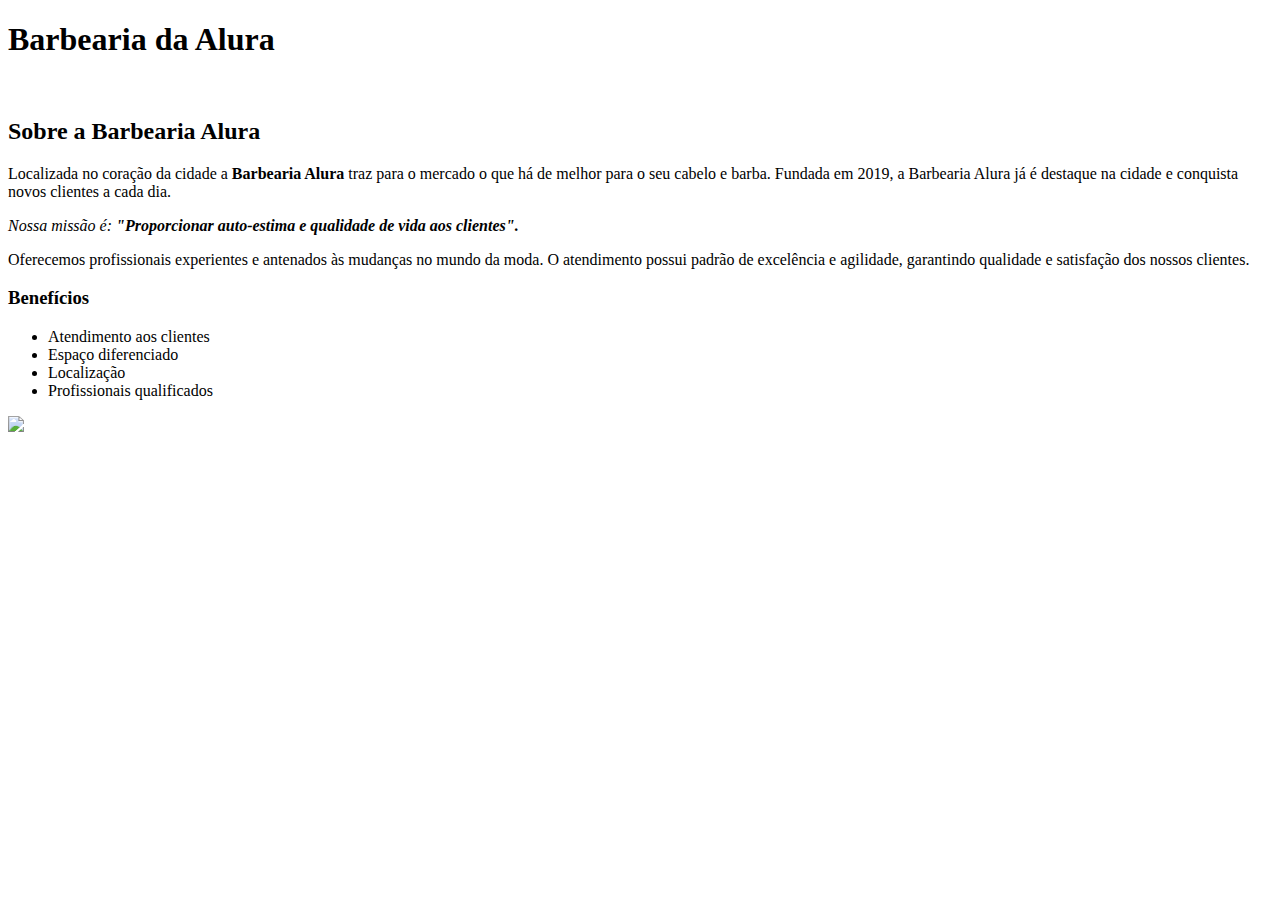
==== HTML5 e CSS3/index.html @ d6b9688a "página de contato finalizada" ====
<!DOCTYPE html>
<html lang="pt-br">
    <head>
        <meta charset="UTF-8">
        <title>Barbearia Alura</title>
        <link href="./styles/style-home.css" rel="stylesheet">
        <!-- <style>
            h1 {
                text-align: center;
            }

            p {
                text-align: center;
                font-size: 20px; 
            }
        </style> -->

    </head>
    <body>
        <header>
            <h1 class="titulo-principal">Barbearia da Alura</h1>
        </header>
        <img id="banner" src="./imagens/banner.jpg" alt="">    
        <div class="principal">
            <h2 class="titulo-centralizado">Sobre a Barbearia Alura</h2>
            
            <p>Localizada no coração da cidade a <strong>Barbearia Alura</strong> traz para o mercado o que há de melhor para o seu cabelo e barba. 
                Fundada em 2019, a Barbearia Alura já é destaque na cidade e conquista novos clientes a cada dia.</p>
    
            <p id="missao"><em>Nossa missão é: <strong>"Proporcionar auto-estima e qualidade de vida aos clientes".</strong></em></p>
           
            <p>Oferecemos profissionais experientes e antenados às mudanças no mundo da moda. O atendimento possui padrão de excelência e agilidade, 
                garantindo qualidade e satisfação dos nossos clientes.</p>
        </div>
       
        <div class="beneficios">
            <h3 class="titulo-centralizado">Benefícios</h3>
            <ul>
                <li class="itens">Atendimento aos clientes</li>
                <li class="itens">Espaço diferenciado</li>
                <li class="itens">Localização</li>
                <li class="itens">Profissionais qualificados</li>
            </ul>
            <img src="./imagens/beneficios.jpg" class="imagem_beneficios">
        </div>
    </body>
    <footer>

    </footer>
</html>
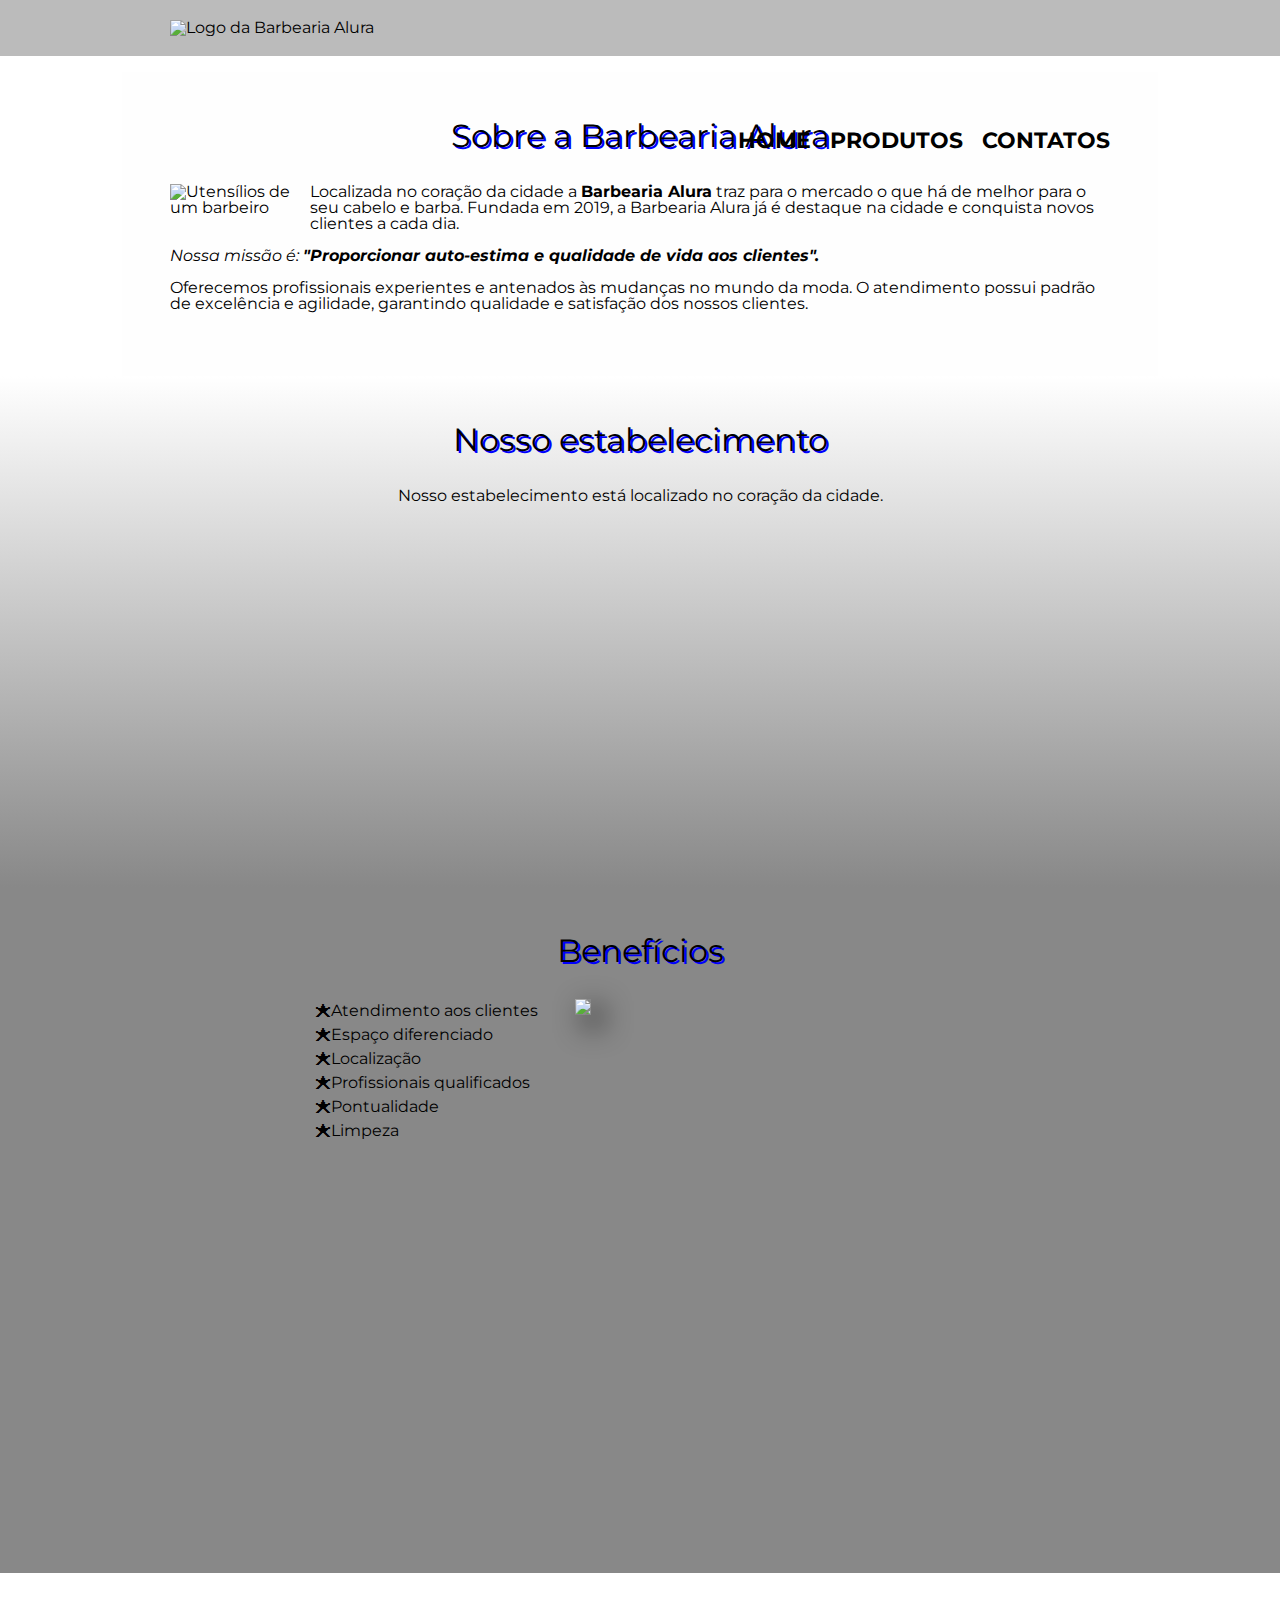
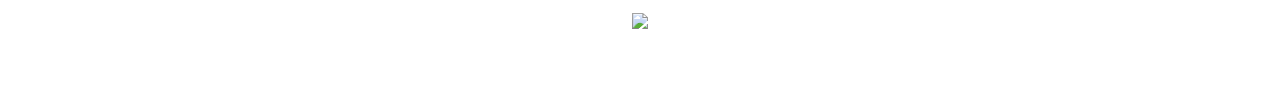
==== commit 12f899d2: "curso de flexbox" ====
--- a/HTML5 e CSS3/index.html
+++ b/HTML5 e CSS3/index.html
@@ -2,49 +2,78 @@
 <html lang="pt-br">
     <head>
         <meta charset="UTF-8">
+        <meta name="viewport" content="width=device-width">
         <title>Barbearia Alura</title>
-        <link href="./styles/style-home.css" rel="stylesheet">
-        <!-- <style>
-            h1 {
-                text-align: center;
-            }
-
-            p {
-                text-align: center;
-                font-size: 20px; 
-            }
-        </style> -->
+        <link href="./styles/reset.css" rel="stylesheet">
+        <link href="./styles/style.css" rel="stylesheet">
+        <link rel="preconnect" href="https://fonts.googleapis.com">
+        <link rel="preconnect" href="https://fonts.gstatic.com" crossorigin>
+        <link href="https://fonts.googleapis.com/css2?family=Montserrat&display=swap" rel="stylesheet">
 
     </head>
     <body>
         <header>
-            <h1 class="titulo-principal">Barbearia da Alura</h1>
+            <div class="caixa">
+                <h1 class="logo"><img src="./imagens/logo.png" alt="Logo da Barbearia Alura"></h1>
+                <nav>
+                    <ul>
+                        <li><a href="index.html">Home</a></li>
+                        <li><a href="produtos.html">Produtos</a></li>
+                        <li><a href="contato.html">Contatos</a></li>
+                    </ul>
+                </nav>
+            </div>
         </header>
-        <img id="banner" src="./imagens/banner.jpg" alt="">    
-        <div class="principal">
-            <h2 class="titulo-centralizado">Sobre a Barbearia Alura</h2>
+        <img class="banner" src="./imagens/banner.jpg" alt="">    
+        <main>
+            <section class="principal">
+                <h2 class="titulo-principal">Sobre a Barbearia Alura</h2>
+                
+                <img class="utensilios" src="./imagens/utensilios.jpg" alt="Utensílios de um barbeiro">
+
+                <p>Localizada no coração da cidade a <strong>Barbearia Alura</strong> traz para o mercado o que há de melhor para o seu cabelo e barba. 
+                    Fundada em 2019, a Barbearia Alura já é destaque na cidade e conquista novos clientes a cada dia.
+                </p>
+                    
+                <p id="missao"><em>Nossa missão é: <strong>"Proporcionar auto-estima e qualidade de vida aos clientes".</strong></em></p>
+                    
+                <p>Oferecemos profissionais experientes e antenados às mudanças no mundo da moda. O atendimento possui padrão de excelência e agilidade, 
+                    garantindo qualidade e satisfação dos nossos clientes.
+                </p>
+            </section>
             
-            <p>Localizada no coração da cidade a <strong>Barbearia Alura</strong> traz para o mercado o que há de melhor para o seu cabelo e barba. 
-                Fundada em 2019, a Barbearia Alura já é destaque na cidade e conquista novos clientes a cada dia.</p>
-    
-            <p id="missao"><em>Nossa missão é: <strong>"Proporcionar auto-estima e qualidade de vida aos clientes".</strong></em></p>
-           
-            <p>Oferecemos profissionais experientes e antenados às mudanças no mundo da moda. O atendimento possui padrão de excelência e agilidade, 
-                garantindo qualidade e satisfação dos nossos clientes.</p>
-        </div>
-       
-        <div class="beneficios">
-            <h3 class="titulo-centralizado">Benefícios</h3>
-            <ul>
-                <li class="itens">Atendimento aos clientes</li>
-                <li class="itens">Espaço diferenciado</li>
-                <li class="itens">Localização</li>
-                <li class="itens">Profissionais qualificados</li>
-            </ul>
-            <img src="./imagens/beneficios.jpg" class="imagem_beneficios">
-        </div>
+            <section class="mapa">
+                <h3 class="titulo-principal">Nosso estabelecimento</h3>
+                <p>
+                    Nosso estabelecimento está localizado no coração da cidade.
+                </p>
+                <div class="mapa-conteudo">
+                    <iframe src="https://www.google.com/maps/embed?pb=!1m18!1m12!1m3!1d3657.106556198532!2d-46.653905482556155!3d-23.5646162!2m3!1f0!2f0!3f0!3m2!1i1024!2i768!4f13.1!3m3!1m2!1s0x94ce59541c6c79c3%3A0x36b90a85f0f8cb33!2sGrupo%20Alura!5e0!3m2!1spt-BR!2sbr!4v1652825026715!5m2!1spt-BR!2sbr" width="100%" height="300" style="border:0;" allowfullscreen="" loading="lazy" referrerpolicy="no-referrer-when-downgrade"></iframe>
+                </div>
+            </section>
+            
+            <section class="beneficios">
+                <h3 class="titulo-principal">Benefícios</h3>
+                <div class="conteudo-beneficios">
+                    <ul class="lista-beneficios">
+                        <li class="itens">Atendimento aos clientes</li>
+                        <li class="itens">Espaço diferenciado</li>
+                        <li class="itens">Localização</li>
+                        <li class="itens">Profissionais qualificados</li>
+                        <li class="itens">Pontualidade</li>
+                        <li class="itens">Limpeza</li>
+                    </ul><img src="./imagens/beneficios.jpg" class="imagem-beneficios">
+                </div>
+
+                <div class="video">
+                    <iframe width="100%" height="315" src="https://www.youtube.com/embed/wcVVXUV0YUY" title="YouTube video player" frameborder="0" allow="accelerometer; autoplay; clipboard-write; encrypted-media; gyroscope; picture-in-picture" allowfullscreen></iframe>
+                </div>
+            </section>
+        </main>    
+        
+        <footer>
+            <img src="./imagens/logo-branco.png">
+            <p class="copyright">&copy; Copyright Barbearia Alura - 2022</p>
+        </footer>
     </body>
-    <footer>
-
-    </footer>
 </html>--- a/HTML5 e CSS3/styles/style.css
+++ b/HTML5 e CSS3/styles/style.css
@@ -0,0 +1,271 @@
+body {
+    font-family: 'Montserrat', sans-serif;
+}
+
+header {
+    background-color: #BBBBBB;
+    padding: 20px 0px;
+}
+
+.caixa {
+    position: relative;
+    width: 940px;
+    margin: 0 auto;
+}
+
+nav {
+    position: absolute;
+    top: 110px;
+    right: 0px;
+}
+
+nav a {
+    text-transform: uppercase;
+    color: #000000;
+    font-weight: bold;
+    font-size: 22px;
+    text-decoration: none;
+}
+
+nav a:hover {
+    color: #C78C19;
+    text-decoration: underline;
+}
+
+nav li {
+    display: inline;
+    margin: 0 0 0 15px;
+}
+
+.produtos {
+    width: 940px;
+    margin: 0 auto;
+    padding: 50px 0;
+}
+.produtos li {
+    display: inline-block;
+    text-align: center;
+    width: 30%;
+    vertical-align: top;
+    margin: 0 1.5%;
+    padding: 30px 20px;
+    box-sizing: border-box;
+    border: solid 2px #000000;
+    border-radius: 10px;
+}
+
+.produtos li:hover {
+    border-color: #C78C19;
+}
+
+.produtos li:hover h2 {
+    font-size: 34px;
+}
+
+.produtos li:active {
+    border-color: #088C19;
+}
+
+
+.produtos h2 {
+    font-size: 30px;
+    font-weight: bold;
+}
+
+.produto-descricao {
+    font-size: 18px;
+}
+
+.produto-preco {
+    font-size: 22px;
+    font-weight: bold;
+    margin-top: 10px;
+}
+
+footer {
+    text-align: center;
+    background-image: url("../imagens/bg.jpg");
+    padding: 40px 0;
+}
+
+.copyright {
+    color: #FFFFFF;
+    font-size: 13px;
+    margin-top: 20px;
+}
+
+form {
+    margin: 40px 0;
+}
+
+form label, form legend {
+    display: block;
+    font-size: 20px;
+    margin: 0 0 10px;
+}
+
+.input-padrao {
+    display: block;
+    margin: 0 0 20px;
+    padding: 10px 25px;
+    width: 50%;
+}
+
+.checkbox {
+    margin: 20px 0px;
+}
+
+.enviar {
+    width: 40%;
+    padding: 15px 0;
+    background-color: green;
+    font-weight: bold;
+    color: white;
+    border: none;
+    border-radius: 5px;
+    font-size: 20px;
+    /* transition: 1s background-color; */
+    transition: 1s all;
+    cursor: pointer;
+}
+
+.enviar:hover{
+    /* background-color: #006400; */
+    background-color: darkgreen;
+    transform: scale(1.01);
+}
+
+table {
+    margin: 20px 0 40px;
+}
+
+thead {
+    background-color: #555;
+    color: white;
+    font-weight: bold;
+}
+
+
+td, th {
+    border: solid 1px #000000;
+    padding: 8px 15px;
+}
+
+
+/* CSS da página inicial*/
+
+.banner {
+    width: 100%;
+}
+
+.titulo-principal {
+    text-align: center;
+    font-size: 2em;
+    margin-bottom: 1em;
+    clear: left;
+    text-shadow: 2px 2px blue;
+}
+
+.principal {
+    padding: 3em;
+    background-color: #FEFEFE;
+    width: 940px;
+    margin: 0 auto;
+}
+
+.principal p {
+    margin-bottom: 1em;
+}
+
+.principal strong {
+    font-weight: bold;
+}
+
+.principal em {
+    font-style: italic;
+}
+
+.conteudo-beneficios {
+    width: 650px;
+    margin: 0 auto;
+}
+
+.lista-beneficios {
+    width: 40%;
+    display: inline-block;
+    vertical-align: top;
+}
+
+/* .imagem-beneficios {
+    float: right;
+} */
+
+.utensilios {
+    width: 120px;
+    float: left;
+    margin: 0 20px 20px 0;
+}
+
+
+.itens {
+    line-height: 1.5;
+}
+
+.itens::before {
+    content: "🟊";
+}
+
+.imagem-beneficios {
+    width: 60%;
+    opacity: 1;
+    transition: 400ms;
+    box-shadow: 10px 10px 30px black;
+}
+
+.imagem-beneficios:hover {
+    opacity: 0.8;
+}
+
+.beneficios {
+    padding: 3em 0;
+    background-color: #888888;
+}
+
+.mapa {
+    padding: 3em 0;
+    background: linear-gradient(white, #888888);
+}
+
+
+.mapa p {
+    margin-bottom: 2em;
+    text-align: center;
+}
+
+.mapa-conteudo {
+    width: 940px;
+    margin: 0 auto;
+}
+
+.video {
+    width: 560px;
+    margin: 2em auto;
+}
+
+@media screen and (max-width: 480px) {
+    .caixa, .principal, .conteudo-beneficios, .mapa-conteudo, .video {
+        width: auto;
+    }
+
+    h1 {
+        text-align: center;
+    }
+
+    nav {
+        position: static;
+    }
+
+    .lista-beneficios, .imagem-beneficios {
+        width: 100%;
+    }
+}